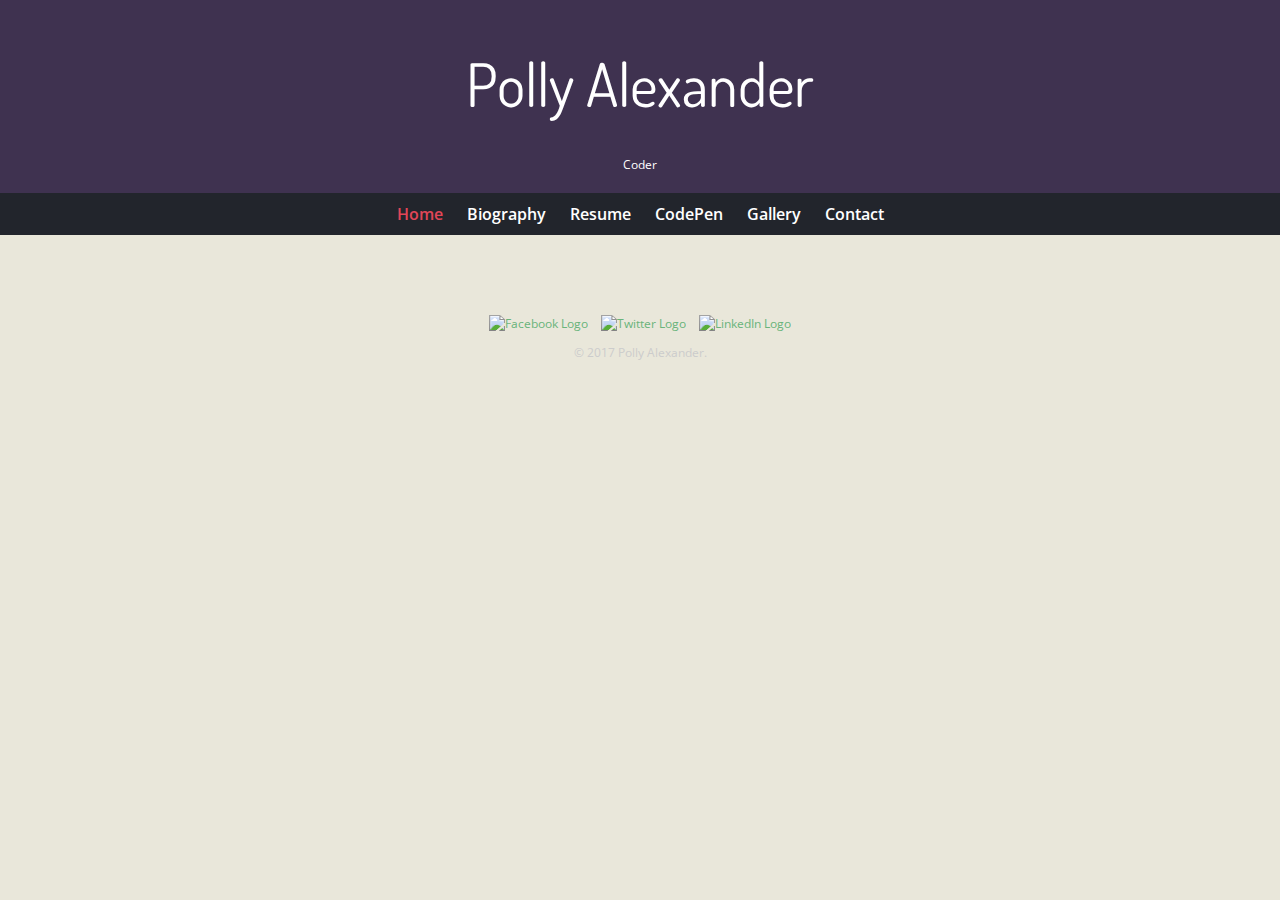
==== index.html @ 7c4938c3 "Add files via upload" ====
<!DOCTYPE html>
<html>
  <head>
    <meta charset="utf-8">
    <title>Polly Alexander | Coder</title>
    <link rel="stylesheet" href="css/normalize.css">
    <link href="https://fonts.googleapis.com/css?family=Dosis:300,400,500,600,800|Open+Sans:400,400i,700,700i,800" rel="stylesheet">
    <link rel="stylesheet" href="css/main.css">
  </head>
  <body>
    <header>
      <a href="index.html" id="logo">
        <h1>Polly Alexander</h1>
        <h2>Coder</h2>
      </a>
      <nav>
        <ul>
          <li><a href="index.html" class="selected">Home</a></li>
          <li><a href="biography.html">Biography</a></li>
          <li><a href="resume.html">Resume</a></li>
          <li><a href="codepen.html">CodePen</a></li>
          <li><a href="gallery.html">Gallery</a></li>
          <li><a href="contact.html">Contact</a></li>
        </ul>
      </nav>
    </header>
    <div id="wrapper">
      <section>
        
      </section>
      <footer>
        <a href="https://www.facebook.com/polly.alexander.5"><img src="img/facebook_square.png" alt="Facebook Logo" class="social-icon"></a> <!-- Icon made by Freepik from https://www.flaticon.com/free-icon/facebook-logo_49665 --> 
        <a href="http://twitter.com/PollyAalexander"><img src="img/twitter_square.png" alt="Twitter Logo" class="social-icon"></a> <!-- Icon made by Freepik from https://www.flaticon.com/free-icon/twitter-social-logotype_49546 -->
        <a href="https://www.linkedin.com/in/alexanderap/"><img src="img/linkedin_square.png" alt="LinkedIn Logo" class="social-icon"></a>
        <p>&copy; 2017 Polly Alexander.</p> <!-- Icon made by Freepik from https://www.flaticon.com/free-icon/linkedin-logo_49656 -->
      </footer>
    </div>
  </body>

</html>
---- css/main.css ----
/**********************
GENERAL
**********************/

body {
  font-family: 'Open Sans', sans-serif; 
}

#wrapper {
  max-width: 940px;
  margin: 0 auto;
  padding: 0 5%;
}


a {
  text-decoration: none;
}

img {
  max-width: 100%;
}

/*h3 {
  margin: 0 0 1em 0;
}*/

/**********************
HEADING
**********************/

header {
  float: left;
  margin: 0 0 30px 0;
  padding: 5px 0 0 0;
  width: 100%;
}

#logo {
  text-align: center;
  margin: 0;

}

h1 {
  font-family: 'Dosis', sans-serif;
  margin: 15 px 0;
  font-size: 3.75em;
  font-weight: normal;
}

h2 {
  font-size: 0.75em;
  margin: -5px 0 0;
  font-weight: normal; 
}

h3 {
  font-family: 'Dosis', sans-serif;
  margin: 15 px 0;
  font-size: 1.75em;
  font-weight: normal;

}

/**********************
NAVIGATION
**********************/

nav {
  text-align: center;
  padding: 10px 0;
  margin: 20px 0 0;
}

nav ul {
  list-style: none;
  margin: 0 10px;
  padding: 0;
}

nav li {
  display: inline-block;
}

nav a {
  font-weight: 600;
  padding: 15px 10px;
}

/**********************
FOOTER
**********************/

footer {
  font-size: 0.75em;
  text-align: center;
  clear: both;
  padding-top: 50px;
  color: #ccc;
}

.social-icon {
  width: 20px;
  height: 20px;
  margin: 0 5px;
}

/**********************
PAGE: HOME
**********************/



/**********************
PAGE: BIOGRAPHY
**********************/

.profile-photo {
  display: block;
}

/**********************
PAGE: RESUME
**********************/

/**********************
PAGE: CODEPEN
**********************/

.container {
  position: relative;
}

.image {
  display: block;
}

.overlay {
  position: absolute;
  top: 0;
  bottom: 0;
  left: 0;
  right: 0;
  width: 64.5;
  opacity: 0;
  background-color: #3F3250;
}

.container:hover .overlay {
  opacity: 1;
}

.text {
  color: #E14658;
  font-size: 20px;
  text-align: center;
}

/**********************
PAGE: GALLERY
**********************/

#gallery {
  margin: 0;
  padding: 0;
  list-style: none;
}

#gallery li {
  float: left;
  width: 45%;
  margin: 2.5%;
  background-color: #C0B3A0;
  color: #E14658;
}

#gallery li a p {
  margin: 0;
  padding: 5%;
  font-size: 0.75em;
  color: #E14658
}

/**********************
PAGE: CONTACT
**********************/

.contact-info {
  list-style: none;
  padding: 0;
  margin: 0;
  font-size: 0.9em;
}

.contact-info a {
  display: block;
  min-height: 20px;
  background-repeat: no-repeat;
  background-size: 20px 20px;
  padding: 0 0 0 30px;
  margin: 0 0 10px;
}

.contact-info li.phone a {
  background-image: url('../img/phone.png'); /*Icon made by Freepik from https://www.flaticon.com/free-icon/phone-call_121941 */
}

.contact-info li.mail a {
  background-image: url('../img/email.png'); /*Icon made by Freepik from https://www.flaticon.com/free-icon/email_121923 */
}

.contact-info li.twitter a {
  background-image: url('../img/twitter.png'); /*Icon made by Freepik from https://www.flaticon.com/free-icon/twitter_152809 */
}


/**********************
COLORS
**********************/

/* Site Body */
body {
  background-color: #E9E7DA;
  color: #22252C;
}

/* Green Header */
header {
  background: #3F3250;
  border-color: #22252C;
}

/* Logo Text */
h1, h2 {
  color: #fff;
}

/* Links */
a {
  color: #6ab47b;
}

/* Nav Background on Mobile */
nav {
  background: #22252C;
}

/* Nav Links */
nav a, nav a:visited {
  color: #fff;
}

/* Selected Nav Links */
nav a.selected, nav a:hover {
  color: #E14658;
}
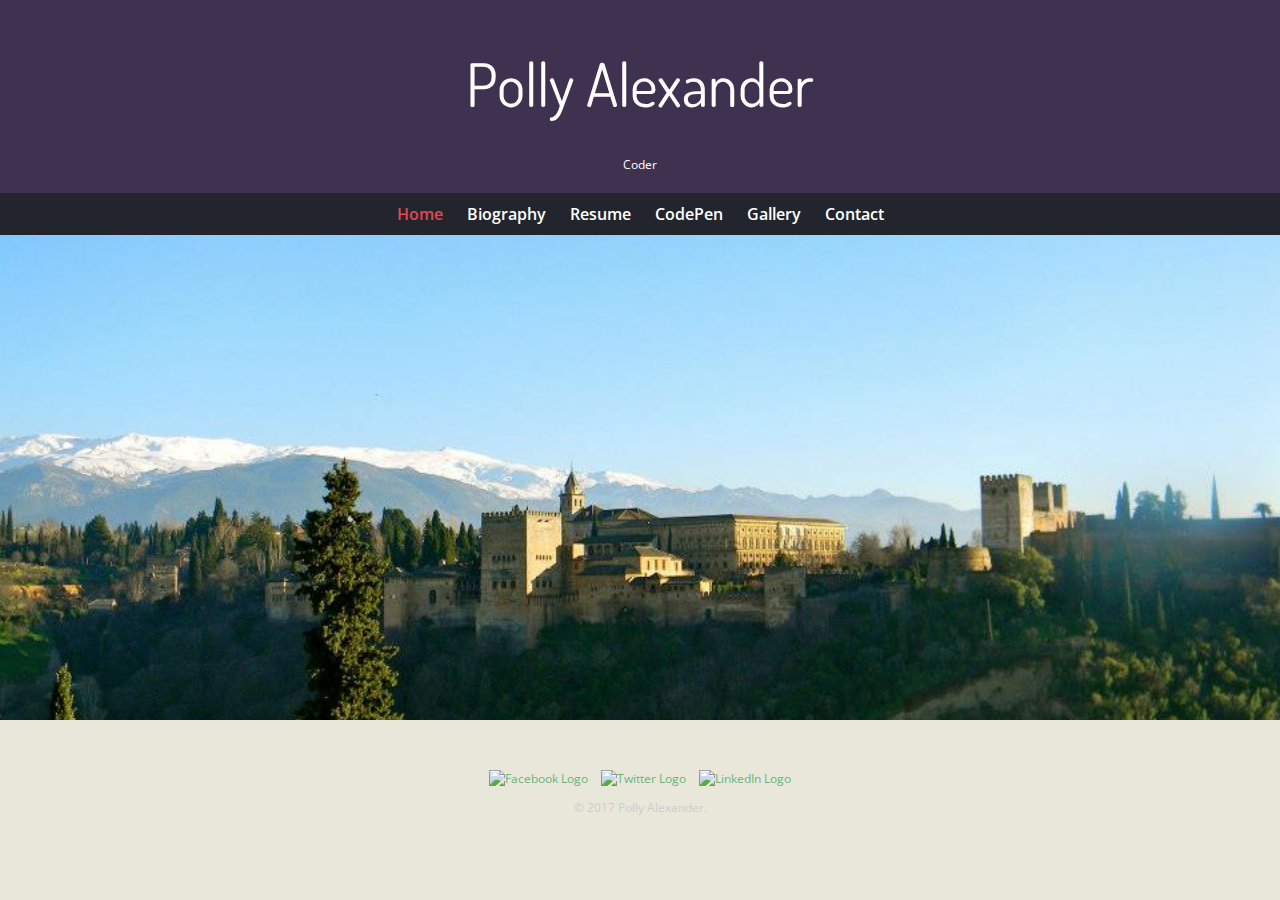
==== commit d656fc8c: "Updating portfolio" ====
--- a/index.html
+++ b/index.html
@@ -8,6 +8,7 @@
     <link rel="stylesheet" href="css/main.css">
   </head>
   <body>
+    
     <header>
       <a href="index.html" id="logo">
         <h1>Polly Alexander</h1>
@@ -24,10 +25,7 @@
         </ul>
       </nav>
     </header>
-    <div id="wrapper">
-      <section>
-        
-      </section>
+    <div class="bg"></div>
       <footer>
         <a href="https://www.facebook.com/polly.alexander.5"><img src="img/facebook_square.png" alt="Facebook Logo" class="social-icon"></a> <!-- Icon made by Freepik from https://www.flaticon.com/free-icon/facebook-logo_49665 --> 
         <a href="http://twitter.com/PollyAalexander"><img src="img/twitter_square.png" alt="Twitter Logo" class="social-icon"></a> <!-- Icon made by Freepik from https://www.flaticon.com/free-icon/twitter-social-logotype_49546 -->
--- a/css/main.css
+++ b/css/main.css
@@ -110,6 +110,18 @@
 PAGE: HOME
 **********************/
 
+body, html {
+    height: 100%;
+    margin: 0;
+}
+
+.bg {
+    background-image: url('../img/Alhambra Landscape.jpg');
+    height: 80%; 
+    background-position: center;
+    background-repeat: no-repeat;
+    background-size: cover;
+}
 
 
 /**********************
